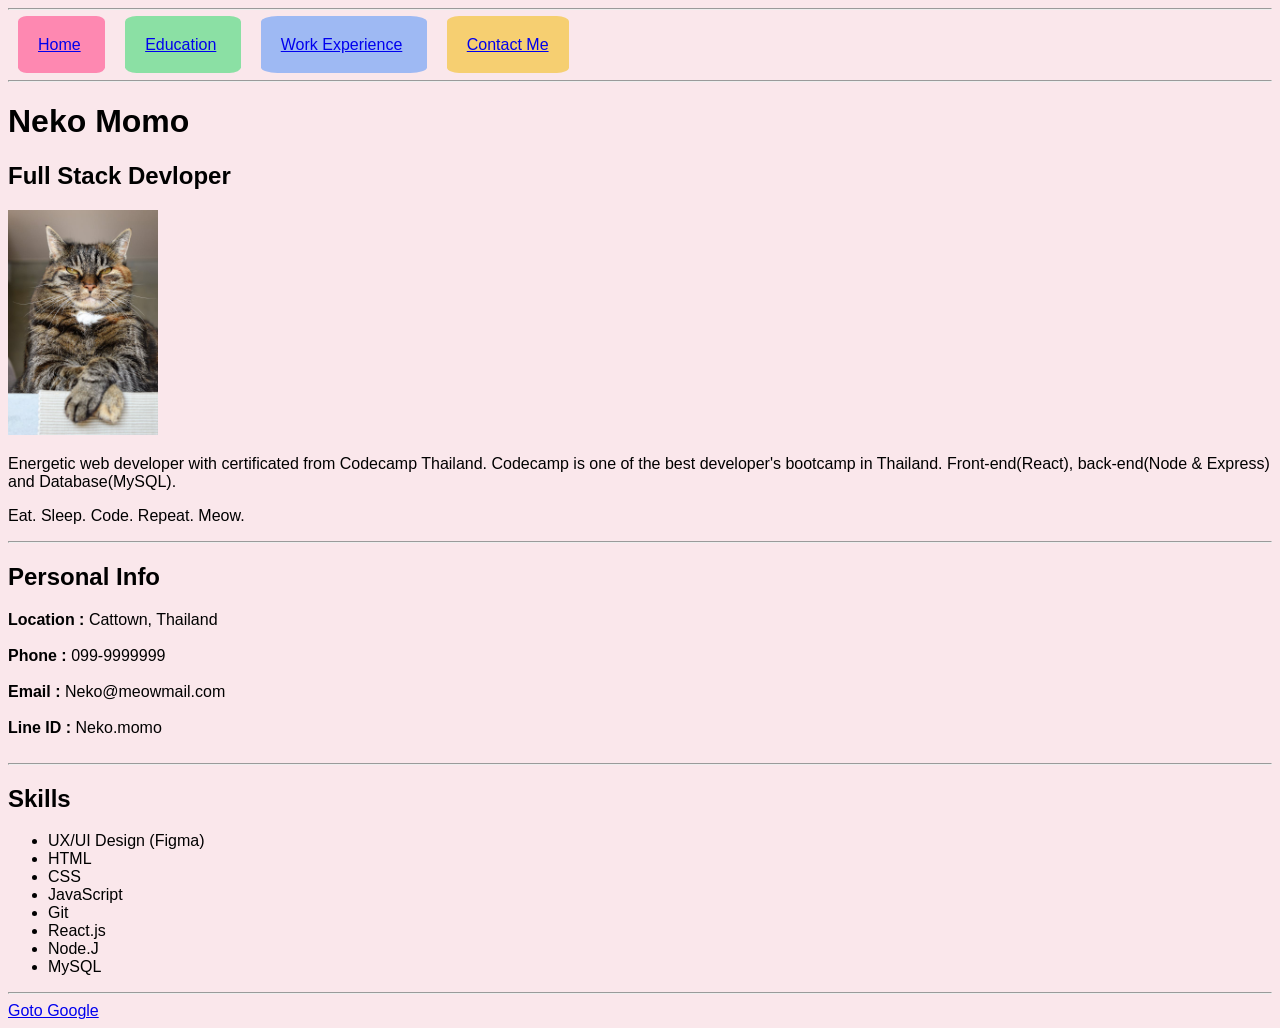
==== index.html @ 52c58cbc "first version" ====
<!DOCTYPE html>
<html lang="en">
<head>
    <meta charset="UTF-8">
    <meta name="viewport" content="width=device-width, initial-scale=1.0">
    <title>Home</title>
    <link rel="stylesheet" href="/style.css">

</head>
<body>
    <div>
    <hr><br>
    <div class="index">
        <a href="/index.html">Home</a>
    </div>
    <div class="education">
        <a href="/education.html">Education</a>
    </div>
    <div class="work">
        <a href="/work.html">Work Experience</a>
    </div>
    <div class="contact">
        <a href="/contact.html">Contact Me</a>
    </div><br><br>
    <hr>
    <h1>Neko Momo</h1>
    <h2>Full Stack Devloper</h2>
    <img width="150px" src="/pics/profile picture.jpg" alt="Profile picture">
    <p>Energetic web developer with certificated from Codecamp Thailand. Codecamp is one of the best developer's bootcamp in Thailand. Front-end(React), back-end(Node & Express) and Database(MySQL).</p>
    <p>Eat. Sleep. Code. Repeat. Meow.</p>
    <hr>
    <h2>Personal Info</h2>
    <strong>Location :</strong> <span>Cattown, Thailand</span> <br><br>
    <strong>Phone :</strong> <span>099-9999999</span> <br><br>
    <strong>Email :</strong> <span>Neko@meowmail.com</span> <br><br>
    <strong>Line ID :</strong> <span>Neko.momo</span> <br><br>
    
    <hr>
    <h2>Skills</h2>
    <ul>
        <li>UX/UI Design (Figma)</li>
        <li>HTML</li>
        <li>CSS</li>
        <li>JavaScript</li>
        <li>Git</li>
        <li>React.js</li>
        <li>Node.J</li>
        <li>MySQL</li>
    </ul>
    <hr>
    <a href="https://google.com"> Goto Google</a>
    </div>




</body>
</html>
---- style.css ----
table, th, td {
    border: 2px solid black;
    border-collapse: collapse;
    text-align: center;
}

table{
    width: 70%;
}
th, td {
    height: 25px;
}
th {
    background-color: #9EB9F3;
}
td {background-color: #DBEEF7;}

html {
    font-family :Verdana, Geneva, Tahoma, sans-serif;
}
body {background-color: #FAE7EB;}

.index {color: black;
background-color: #FE88B1;
display: inline;
padding: 20px;
border-radius: 10%;
margin: 10px;
}
.contact {color: black;
background-color: #F6CF71;
display: inline;
padding: 20px;
border-radius: 10%;
margin: 10px;}
.education {color: black;
background-color: #8BE0A4;
display: inline;
padding: 20px;
border-radius: 10%;
margin: 10px;}
.work {color: black;
background-color: #9EB9F3;
display: inline;
padding: 20px;
border-radius: 10%;
margin: 10px;}

.info {width: 200px;}
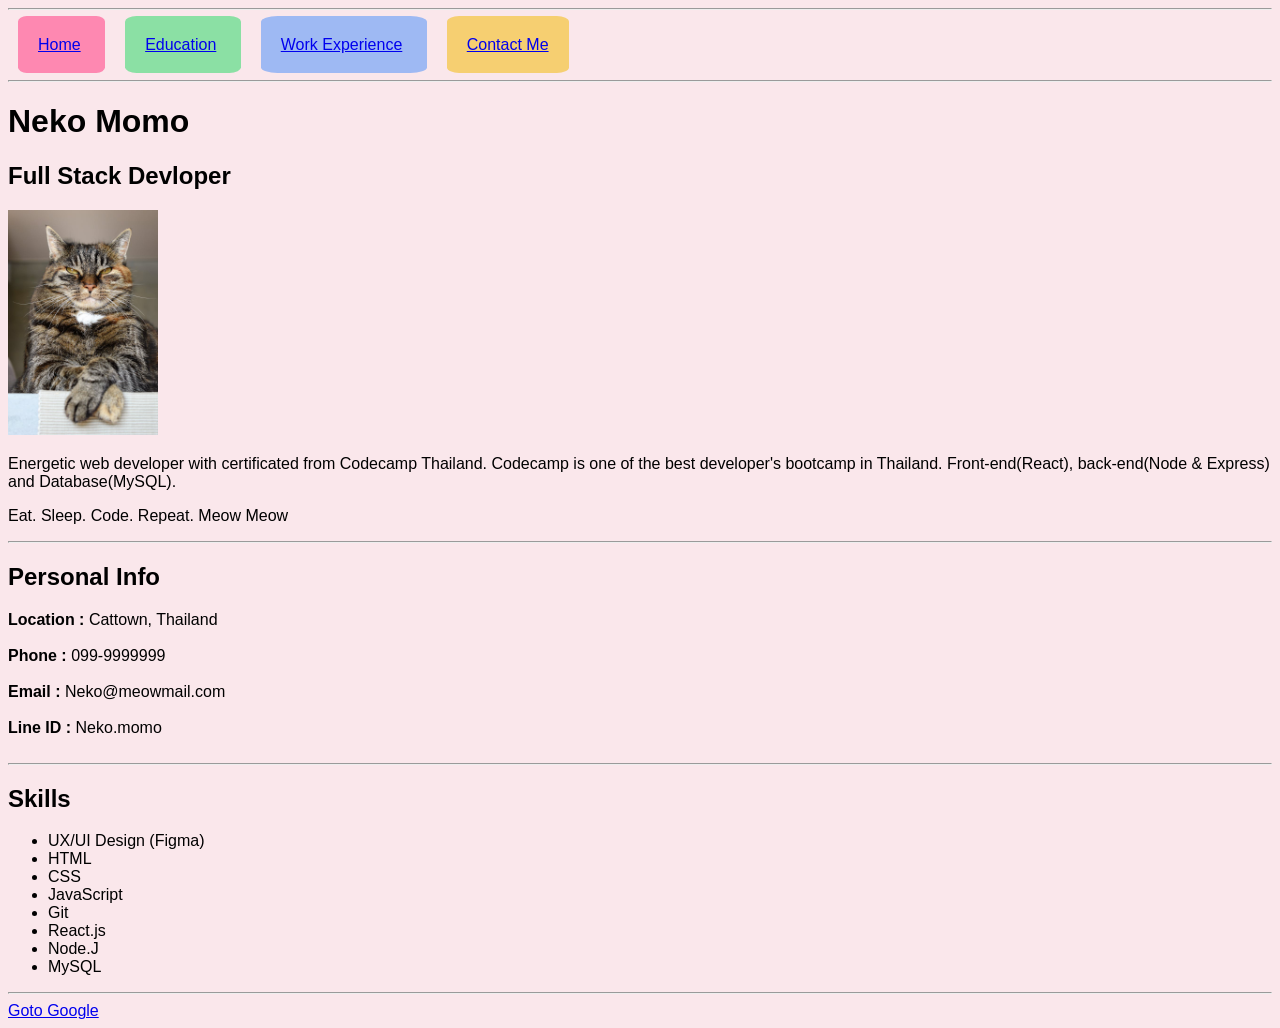
==== commit 49532599: "delete ds.store" ====
--- a/index.html
+++ b/index.html
@@ -27,7 +27,7 @@
     <h2>Full Stack Devloper</h2>
     <img width="150px" src="/pics/profile picture.jpg" alt="Profile picture">
     <p>Energetic web developer with certificated from Codecamp Thailand. Codecamp is one of the best developer's bootcamp in Thailand. Front-end(React), back-end(Node & Express) and Database(MySQL).</p>
-    <p>Eat. Sleep. Code. Repeat. Meow.</p>
+    <p>Eat. Sleep. Code. Repeat. Meow Meow</p>
     <hr>
     <h2>Personal Info</h2>
     <strong>Location :</strong> <span>Cattown, Thailand</span> <br><br>
